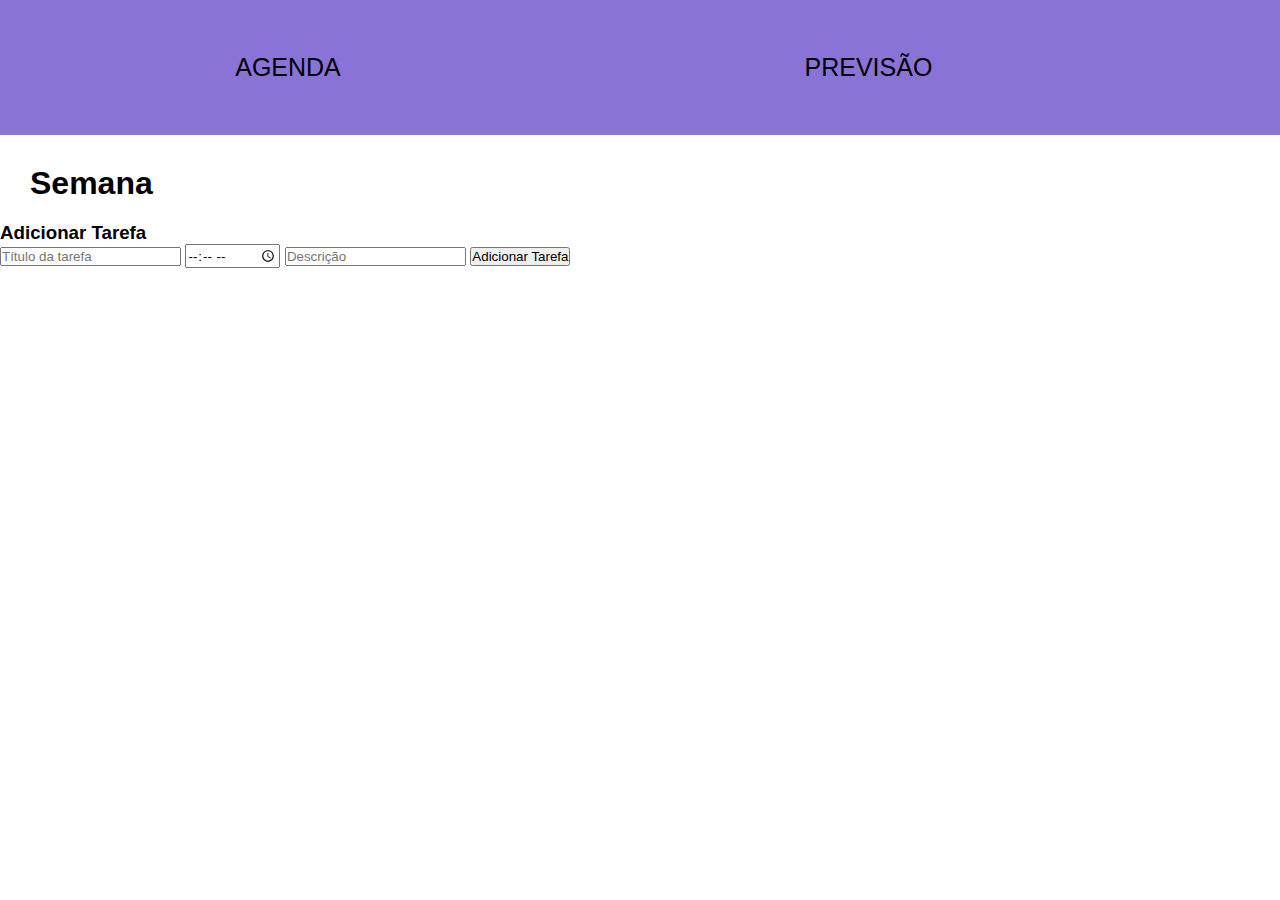
==== app/src/main/assets/index.html @ 7efeaa2d "arquivos" ====
<!DOCTYPE html>
<html lang="en">
<head>
    <meta charset="UTF-8">
    <meta name="viewport" content="width=device-width, initial-scale=1.0">
    <title>CliMinder</title>
    <link rel="stylesheet" href="style.css">
    <script type="module" src="calendario.js"></script>
    <script type="text/javascript">
        // Função para adicionar uma tarefa no banco de dados
        function addTaskToDB(title, time, description, day) {
            if (window.Android) {
                // Chama o método addTask da interface Java
                window.Android.addTask(title, time, description, day);
            }
        }

        // Função para exibir as tarefas de um dia específico
        function loadTasks(day) {
            if (window.Android) {
                // Chama o método getTasks da interface Java
                const tasks = window.Android.getTasks(day);
                const tasksArray = JSON.parse(tasks); // Converte o JSON retornado em um array
                let tasksHtml = '';
                tasksArray.forEach(task => {
                    tasksHtml += `<li><strong>${task.title}</strong> - ${task.time}<br>${task.description}</li>`;
                });
                document.getElementById("tasksList").innerHTML = tasksHtml;
            }
        }

        // Função para exibir os 7 dias da semana dinamicamente
        function loadWeek() {
            const diasSemana = [];
            for (let i = 0; i < 7; i++) {
                const diaSemana = obterDiaDaSemanaEDiaDoMes(i);
                diasSemana.push(diaSemana);
            }
            const daysContainer = document.getElementById("weekDays");
            diasSemana.forEach((dia, index) => {
                const dayButton = document.createElement('button');
                dayButton.className = "day-button";
                dayButton.textContent = dia;
                dayButton.onclick = () => showDayTasks(index + 1); // Passa o dia da semana
                daysContainer.appendChild(dayButton);
            });
        }

        // Função para exibir as tarefas de um dia específico ao clicar
        function showDayTasks(day) {
            document.getElementById("tasksList").innerHTML = ''; // Limpa tarefas anteriores
            loadTasks(day);
            document.getElementById("daySelected").textContent = `Tarefas para o Dia ${day}`;
            document.getElementById("daySelected").dataset.day = day;
        }

        // Função para adicionar uma tarefa para o dia selecionado
        function addTaskForSelectedDay() {
            const day = document.getElementById("daySelected").dataset.day;
            const title = document.getElementById("taskTitle").value;
            const time = document.getElementById("taskTime").value;
            const description = document.getElementById("taskDescription").value;

            if (title && time && description) {
                addTaskToDB(title, time, description, day);
                loadTasks(day);  // Recarrega as tarefas após adicionar
            } else {
                alert("Preencha todos os campos!");
            }
        }

        window.onload = loadWeek;  // Carrega os dias da semana ao carregar a página
    </script>
</head>
<body>
<header>
    <button class="btn_header"><a href="./index.html">AGENDA</a></button>
    <button class="btn_header"><a href="./previsao.html">PREVISÃO</a></button>
</header>
<main>
    <h1>Semana</h1>
    <div id="weekDays"></div> <!-- Exibe os 7 dias da semana -->

    <!-- Exibe as tarefas do dia selecionado -->
    <div id="tasksContainer">
        <h2 id="daySelected" data-day=""></h2>
        <ul id="tasksList"></ul>
    </div>

    <!-- Formulário para adicionar tarefas -->
    <div id="taskForm">
        <h3>Adicionar Tarefa</h3>
        <input type="text" id="taskTitle" placeholder="Título da tarefa" required>
        <input type="time" id="taskTime" required>
        <input type="text" id="taskDescription" placeholder="Descrição" required>
        <button onclick="addTaskForSelectedDay()">Adicionar Tarefa</button>
    </div>
</main>
</body>
</html>
---- app/src/main/assets/style.css ----
*{
    margin: 0;
    padding: 0;
    font-family: Arial, Helvetica, sans-serif;
}
/*HEADER*/
header{
    width: 100%;
    height: 10%;
    background-color: #8a73d7;

}

.btn_header{
    width: 45vw;
    height: 15vh;
    background-color: transparent;
    border: 15px;
}
.btn_header a{
    text-decoration: none;
    color: black;
    font-size: 25px;
    font-family: Impact, Haettenschweiler, 'Arial Narrow Bold', sans-serif;
}
/*AGENDA INDEX*/
.conteudo-dia-semana{
    background-color: #1F1B49;
    width: 90%;
    height: 90px;
    display: flex;
    justify-self: center;
    border-radius: 15px;
}
h1{
    margin: 30px;
    margin-bottom: 20px;
}
.conteiner-semana h2{
    display: flex;
    align-self: center;
    justify-self: flex-end;
    justify-content: center;
}
.conteiner-semana button{
    width: 45px;
    height: 45px;
    margin-left: 30px;
    border: none;
    background-color: transparent;
    display: flex;
    align-self: center;
    justify-content: center;
    background-image: url(./03-20.png);
    background-repeat: no-repeat;
    background-position: center;
    background-size: 60px;
}
.nav-semana{
    display: flex;
    justify-content: center;
}
#openPopupBtn {
    padding: 10px 20px;
    font-size: 16px;
    cursor: pointer;
}
.popup{
    display: none; /* Escondido por padrão */
    position: fixed;
    top: 0;
    left: 0;
    width: 100%;
    height: 100%;
    background-color: rgba(0, 0, 0, 0.5);
    justify-content: center;
    align-items: center;
}

.popup-content {
    height: 280px;
    background-image: linear-gradient(rgb(112, 112, 112),rgb(39, 39, 39), black, black );
    background-color: #000000;
    color: white;
    padding: 20px;
    border-radius: 5px;
    width: 300px;
    text-align: center;

}
.popup-content input{
    border-radius: 5px;
    border-color: rgb(67, 117, 186);
    border-style: double;
    width: 200px;
    height: 25px;
    font-size: 15px;
    margin: 10px;
}
.popup-content input[type="submit" ]{
    margin-top: 50px;
    width: 150px;
    height: 30px;
    font-size: 15px;
    background-color: #ffffff;
}
.popup-content input[type="time"]{
    width: 150px;
    height: 30px;
}
.close {
    position: absolute;
    top: 10px;
    right: 10px;
    font-size: 20px;
    cursor: pointer;
}
.text-task-block{
    color: aliceblue;

}

/* PÁGINA PREVISÃO*/
#menu-prev{
    background-color: #1F1B49;
    width: 90%;
    height: 400px;
    border-radius: 1.5%;
    display: flex;
    justify-self:center;
    flex-direction: column;
}
#semana-prev{
    display: flex;
    justify-self: center;
    justify-content: center;
    background-color: #77BAA8;
    width: 90%;
    border-radius: 10px;
    height: 40px;
    margin-top: 25px;
    margin-bottom: 15px;
}
#semana-prev button{
    width: 50px;
    border: none;
    background-color: transparent;
}
.nav-semana{
    display: flex;
    flex-direction: row;
}
.txt-branco{
    color: aliceblue;
}
.menu-content{
    border: 1px solid black;
    width: 49%;
    height: 100px;
}
#menu-dados{
    display: flex;
    flex-direction: row;
    flex-wrap: wrap;
    justify-content: center;
}
#menu-painel{
    display: flex;
    flex-direction: column;
    justify-content: center;

}
.evento{
    margin: 20px;
}
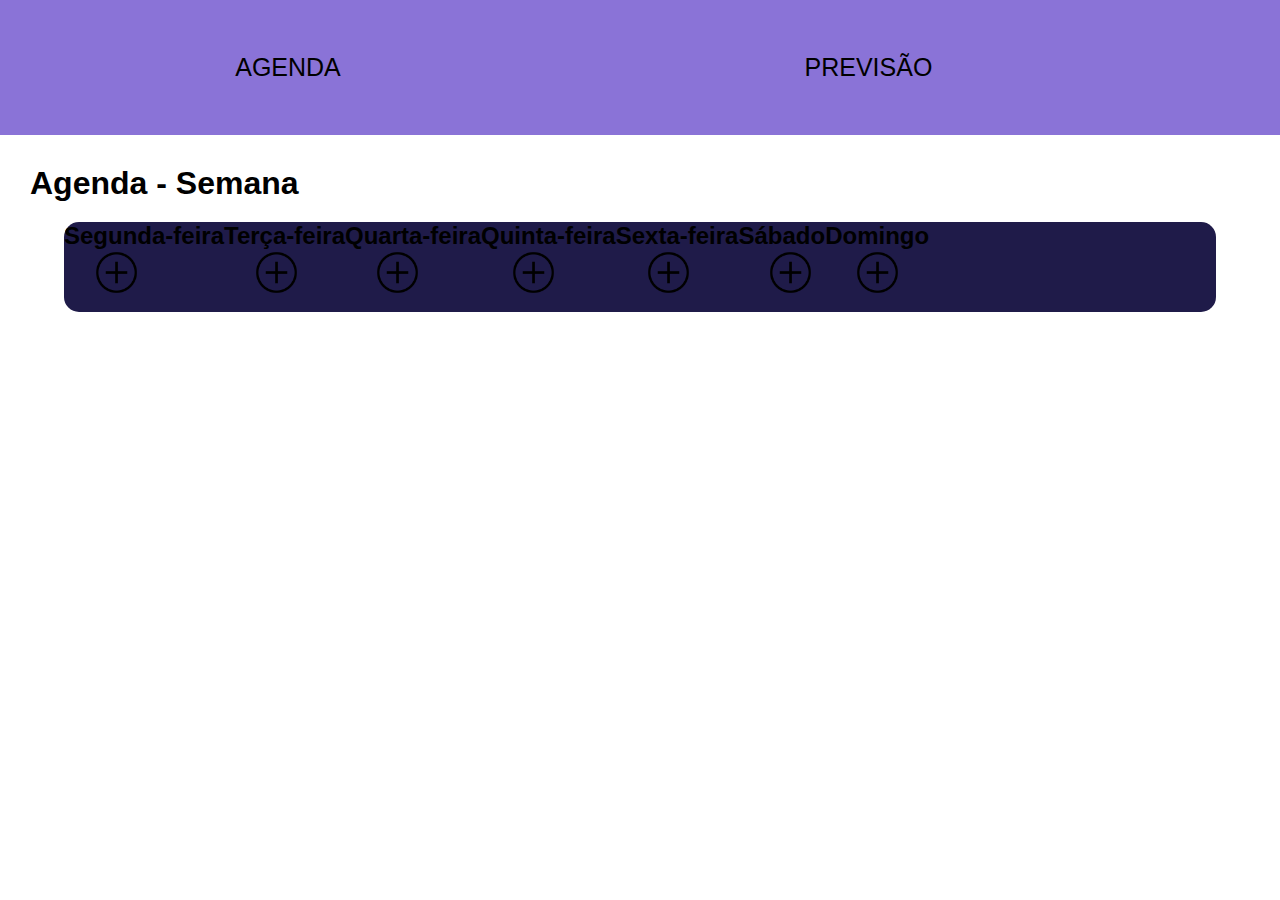
==== commit 7d3004fb: "novo" ====
--- a/app/src/main/assets/index.html
+++ b/app/src/main/assets/index.html
@@ -5,96 +5,128 @@
     <meta name="viewport" content="width=device-width, initial-scale=1.0">
     <title>CliMinder</title>
     <link rel="stylesheet" href="style.css">
-    <script type="module" src="calendario.js"></script>
-    <script type="text/javascript">
-        // Função para adicionar uma tarefa no banco de dados
-        function addTaskToDB(title, time, description, day) {
-            if (window.Android) {
-                // Chama o método addTask da interface Java
-                window.Android.addTask(title, time, description, day);
-            }
-        }
-
-        // Função para exibir as tarefas de um dia específico
-        function loadTasks(day) {
-            if (window.Android) {
-                // Chama o método getTasks da interface Java
-                const tasks = window.Android.getTasks(day);
-                const tasksArray = JSON.parse(tasks); // Converte o JSON retornado em um array
-                let tasksHtml = '';
-                tasksArray.forEach(task => {
-                    tasksHtml += `<li><strong>${task.title}</strong> - ${task.time}<br>${task.description}</li>`;
-                });
-                document.getElementById("tasksList").innerHTML = tasksHtml;
-            }
-        }
-
-        // Função para exibir os 7 dias da semana dinamicamente
-        function loadWeek() {
-            const diasSemana = [];
-            for (let i = 0; i < 7; i++) {
-                const diaSemana = obterDiaDaSemanaEDiaDoMes(i);
-                diasSemana.push(diaSemana);
-            }
-            const daysContainer = document.getElementById("weekDays");
-            diasSemana.forEach((dia, index) => {
-                const dayButton = document.createElement('button');
-                dayButton.className = "day-button";
-                dayButton.textContent = dia;
-                dayButton.onclick = () => showDayTasks(index + 1); // Passa o dia da semana
-                daysContainer.appendChild(dayButton);
-            });
-        }
-
-        // Função para exibir as tarefas de um dia específico ao clicar
-        function showDayTasks(day) {
-            document.getElementById("tasksList").innerHTML = ''; // Limpa tarefas anteriores
-            loadTasks(day);
-            document.getElementById("daySelected").textContent = `Tarefas para o Dia ${day}`;
-            document.getElementById("daySelected").dataset.day = day;
-        }
-
-        // Função para adicionar uma tarefa para o dia selecionado
-        function addTaskForSelectedDay() {
-            const day = document.getElementById("daySelected").dataset.day;
-            const title = document.getElementById("taskTitle").value;
-            const time = document.getElementById("taskTime").value;
-            const description = document.getElementById("taskDescription").value;
-
-            if (title && time && description) {
-                addTaskToDB(title, time, description, day);
-                loadTasks(day);  // Recarrega as tarefas após adicionar
-            } else {
-                alert("Preencha todos os campos!");
-            }
-        }
-
-        window.onload = loadWeek;  // Carrega os dias da semana ao carregar a página
-    </script>
+    <script src="script.js" defer></script>
 </head>
 <body>
 <header>
     <button class="btn_header"><a href="./index.html">AGENDA</a></button>
     <button class="btn_header"><a href="./previsao.html">PREVISÃO</a></button>
 </header>
+
 <main>
-    <h1>Semana</h1>
-    <div id="weekDays"></div> <!-- Exibe os 7 dias da semana -->
+    <h1>Agenda - Semana</h1>
 
-    <!-- Exibe as tarefas do dia selecionado -->
-    <div id="tasksContainer">
-        <h2 id="daySelected" data-day=""></h2>
-        <ul id="tasksList"></ul>
+    <!-- Navegação pelos dias da semana -->
+    <div class="conteudo-dia-semana">
+        <div class="conteiner-semana">
+            <h2 id="Data-1">Segunda-feira</h2>
+            <button class="add-task-btn" data-dia="1"></button>
+        </div>
+        <div class="conteiner-semana">
+            <h2 id="Data-2">Terça-feira</h2>
+            <button class="add-task-btn" data-dia="2"></button>
+        </div>
+        <div class="conteiner-semana">
+            <h2 id="Data-3">Quarta-feira</h2>
+            <button class="add-task-btn" data-dia="3"></button>
+        </div>
+        <div class="conteiner-semana">
+            <h2 id="Data-4">Quinta-feira</h2>
+            <button class="add-task-btn" data-dia="4"></button>
+        </div>
+        <div class="conteiner-semana">
+            <h2 id="Data-5">Sexta-feira</h2>
+            <button class="add-task-btn" data-dia="5"></button>
+        </div>
+        <div class="conteiner-semana">
+            <h2 id="Data-6">Sábado</h2>
+            <button class="add-task-btn" data-dia="6"></button>
+        </div>
+        <div class="conteiner-semana">
+            <h2 id="Data-7">Domingo</h2>
+            <button class="add-task-btn" data-dia="7"></button>
+        </div>
     </div>
 
-    <!-- Formulário para adicionar tarefas -->
-    <div id="taskForm">
-        <h3>Adicionar Tarefa</h3>
-        <input type="text" id="taskTitle" placeholder="Título da tarefa" required>
-        <input type="time" id="taskTime" required>
-        <input type="text" id="taskDescription" placeholder="Descrição" required>
-        <button onclick="addTaskForSelectedDay()">Adicionar Tarefa</button>
+    <!-- Popup para adicionar tarefas -->
+    <div id="popup" class="popup">
+        <div class="popup-content">
+            <span id="closePopupBtn" class="close">&times;</span>
+            <h2>Adicionar Atividade</h2>
+            <form id="formAddTask">
+                <input type="hidden" id="diaSelecionado">
+                <label for="titulo">Título</label>
+                <input type="text" id="titulo" required>
+                <label for="horario">Horário</label>
+                <input type="time" id="horario" required>
+                <label for="descricao">Descrição</label>
+                <input type="text" id="descricao">
+                <input type="submit" value="Adicionar Tarefa">
+            </form>
+        </div>
     </div>
+
+    <!-- Lista de tarefas -->
+    <div id="taskList"></div>
 </main>
+
+<script>
+        document.addEventListener('DOMContentLoaded', function() {
+            // Ao clicar no botão para adicionar tarefa
+            document.querySelectorAll('.add-task-btn').forEach(button => {
+                button.addEventListener('click', function() {
+                    const dia = this.getAttribute('data-dia'); // Captura o dia
+                    document.getElementById('diaSelecionado').value = dia;
+                    document.getElementById('popup').style.display = 'flex';
+                });
+            });
+
+            // Fechar o popup
+            document.getElementById('closePopupBtn').addEventListener('click', function() {
+                document.getElementById('popup').style.display = 'none';
+            });
+
+            // Adicionar a tarefa ao clicar no botão do formulário
+            document.getElementById('formAddTask').addEventListener('submit', function(event) {
+                event.preventDefault();
+
+                const dia = document.getElementById('diaSelecionado').value;
+                const titulo = document.getElementById('titulo').value;
+                const horario = document.getElementById('horario').value;
+                const descricao = document.getElementById('descricao').value;
+
+                // Chamar a função do Java para adicionar a tarefa
+                Android.addTask(titulo, horario, descricao, parseInt(dia));
+                document.getElementById('popup').style.display = 'none';
+                loadTasks(dia);  // Atualizar a lista de tarefas
+            });
+
+            // Função para carregar tarefas de um dia específico
+            function loadTasks(dia) {
+                // Chama a função JavaScript do Android para obter as tarefas daquele dia
+                const tasksJson = Android.getTasks(dia);
+                const tasks = JSON.parse(tasksJson);
+
+                const taskList = document.getElementById('taskList');
+                taskList.innerHTML = ''; // Limpar a lista antes de adicionar novas tarefas
+
+                // Adiciona as tarefas na interface
+                tasks.forEach(task => {
+                    const taskElement = document.createElement('div');
+                    taskElement.classList.add('task-item');
+                    taskElement.innerHTML = `
+                        <h3>${task.title} - ${task.time}</h3>
+                        <p>${task.description}</p>
+                    `;
+                    taskList.appendChild(taskElement);
+                });
+            }
+
+            // Carregar as tarefas de cada dia ao carregar a página
+            for (let i = 1; i <= 7; i++) {
+                loadTasks(i);
+            }
+        });
+    </script>
 </body>
 </html>
